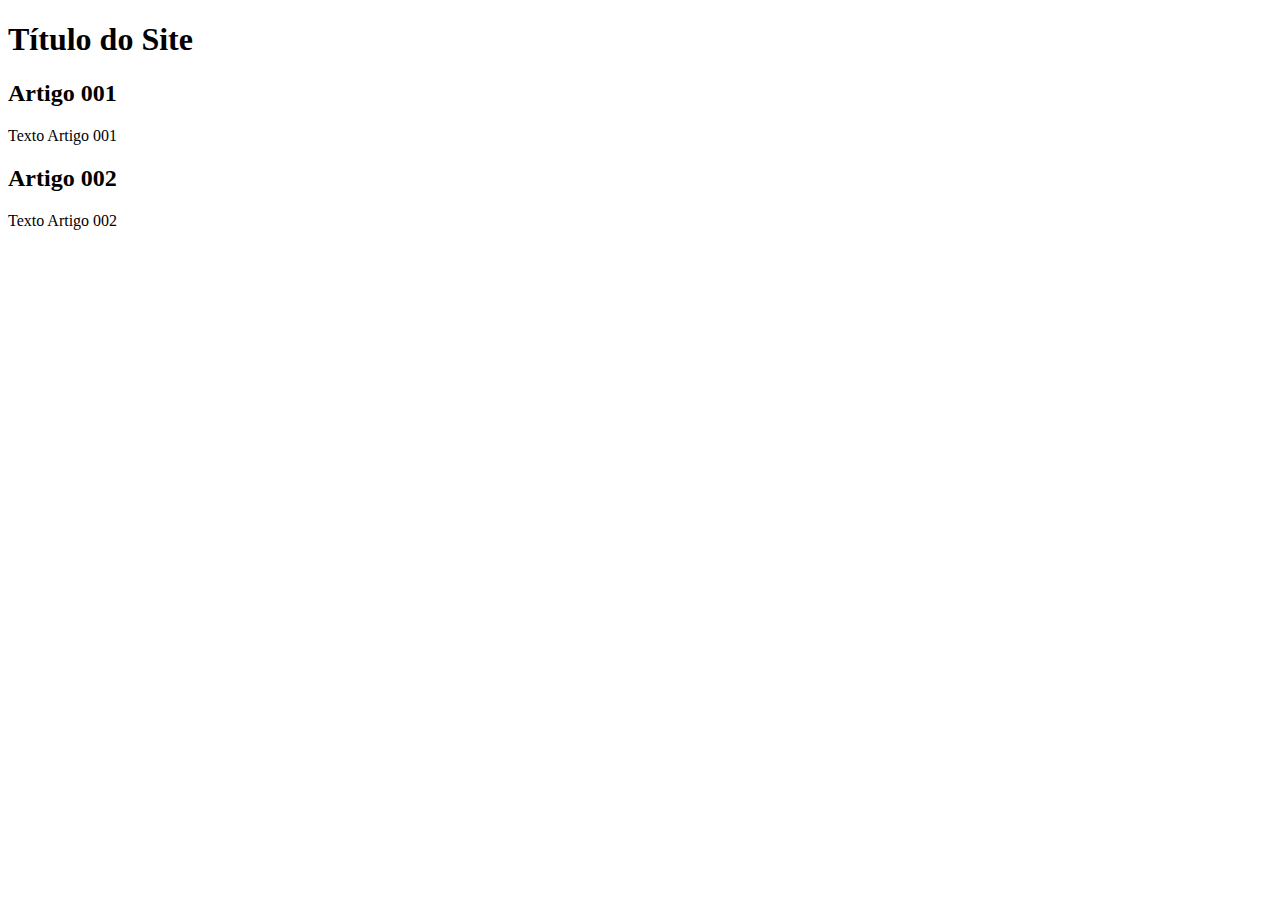
==== index.html @ 83314e9d "add index" ====
<!DOCTYPE html>
<html lang="pt-BR">
<head>
    <meta charset="UTF-8">
    <meta http-equiv="X-UA-Compatible" content="IE=edge">
    <meta name="viewport" content="width=device-width, initial-scale=1.0">
    <title>Título do Site</title>
</head>
<body>
    <main>
        <header>
            <h1>Título do Site</h1>
        </header>
        <article>
            <h2>Artigo 001</h2>
            <p>Texto Artigo 001</p>
        </article>
        <article>
            <h2>Artigo 002</h2>
            <p>Texto Artigo 002</p>
        </article>
    </main>
</body>
</html>
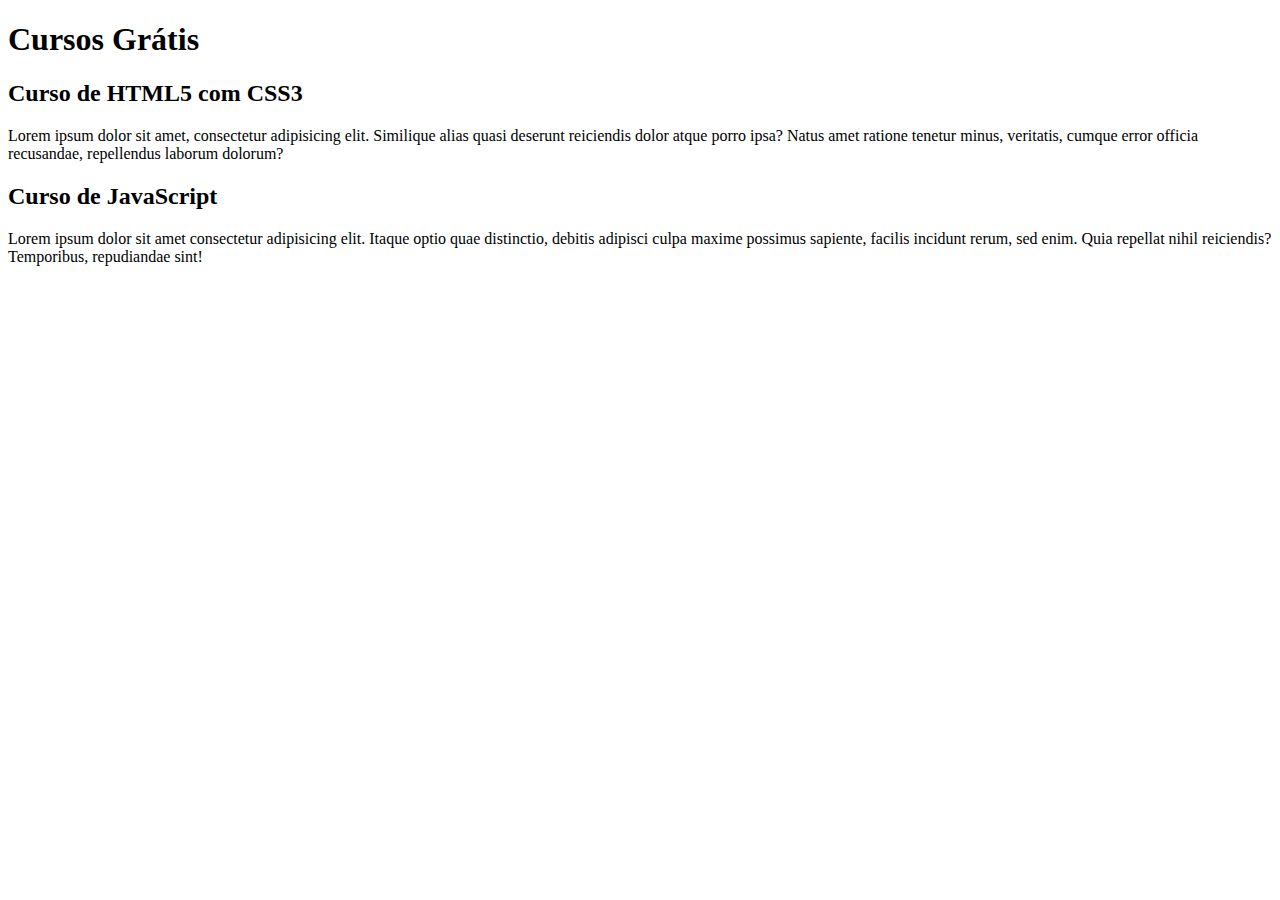
==== commit a49e1c77: "comecei a escrever conteudo" ====
--- a/index.html
+++ b/index.html
@@ -9,15 +9,15 @@
 <body>
     <main>
         <header>
-            <h1>Título do Site</h1>
+            <h1>Cursos Grátis</h1>
         </header>
         <article>
-            <h2>Artigo 001</h2>
-            <p>Texto Artigo 001</p>
+            <h2>Curso de HTML5 com CSS3</h2>
+            <p>Lorem ipsum dolor sit amet, consectetur adipisicing elit. Similique alias quasi deserunt reiciendis dolor atque porro ipsa? Natus amet ratione tenetur minus, veritatis, cumque error officia recusandae, repellendus laborum dolorum?</p>
         </article>
         <article>
-            <h2>Artigo 002</h2>
-            <p>Texto Artigo 002</p>
+            <h2>Curso de JavaScript</h2>
+            <p>Lorem ipsum dolor sit amet consectetur adipisicing elit. Itaque optio quae distinctio, debitis adipisci culpa maxime possimus sapiente, facilis incidunt rerum, sed enim. Quia repellat nihil reiciendis? Temporibus, repudiandae sint!</p>
         </article>
     </main>
 </body>
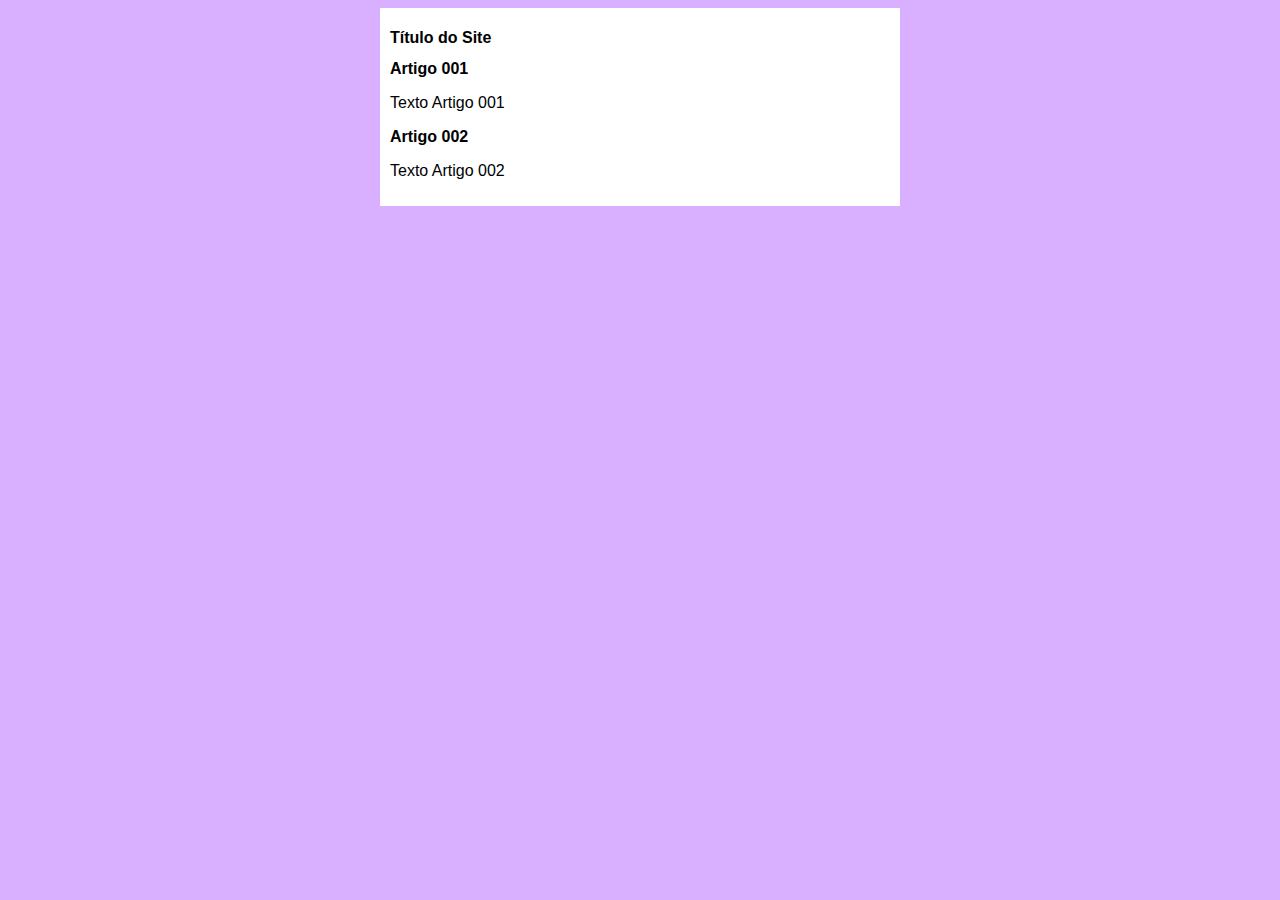
==== commit be56d859: "iniciei o design" ====
--- a/index.html
+++ b/index.html
@@ -5,19 +5,20 @@
     <meta http-equiv="X-UA-Compatible" content="IE=edge">
     <meta name="viewport" content="width=device-width, initial-scale=1.0">
     <title>Título do Site</title>
+    <link rel="stylesheet" href="estilos/style.css">
 </head>
 <body>
     <main>
         <header>
-            <h1>Cursos Grátis</h1>
+            <h1>Título do Site</h1>
         </header>
         <article>
-            <h2>Curso de HTML5 com CSS3</h2>
-            <p>Lorem ipsum dolor sit amet, consectetur adipisicing elit. Similique alias quasi deserunt reiciendis dolor atque porro ipsa? Natus amet ratione tenetur minus, veritatis, cumque error officia recusandae, repellendus laborum dolorum?</p>
+            <h2>Artigo 001</h2>
+            <p>Texto Artigo 001</p>
         </article>
         <article>
-            <h2>Curso de JavaScript</h2>
-            <p>Lorem ipsum dolor sit amet consectetur adipisicing elit. Itaque optio quae distinctio, debitis adipisci culpa maxime possimus sapiente, facilis incidunt rerum, sed enim. Quia repellat nihil reiciendis? Temporibus, repudiandae sint!</p>
+            <h2>Artigo 002</h2>
+            <p>Texto Artigo 002</p>
         </article>
     </main>
 </body>
--- a/estilos/style.css
+++ b/estilos/style.css
@@ -0,0 +1,16 @@
+* {
+    font-family: Arial, Helvetica, sans-serif;
+    font-size: 16px;
+}
+
+body {
+    background-color: rgb(217, 176, 255);
+}
+
+main {
+    background-color: white;
+    width: 500px;
+    margin: auto;
+    padding: 10px;
+    box-shadow: 3px 3px 5px rgba(0, 0, 0, rgba(0, 0, 0, 0.479));
+}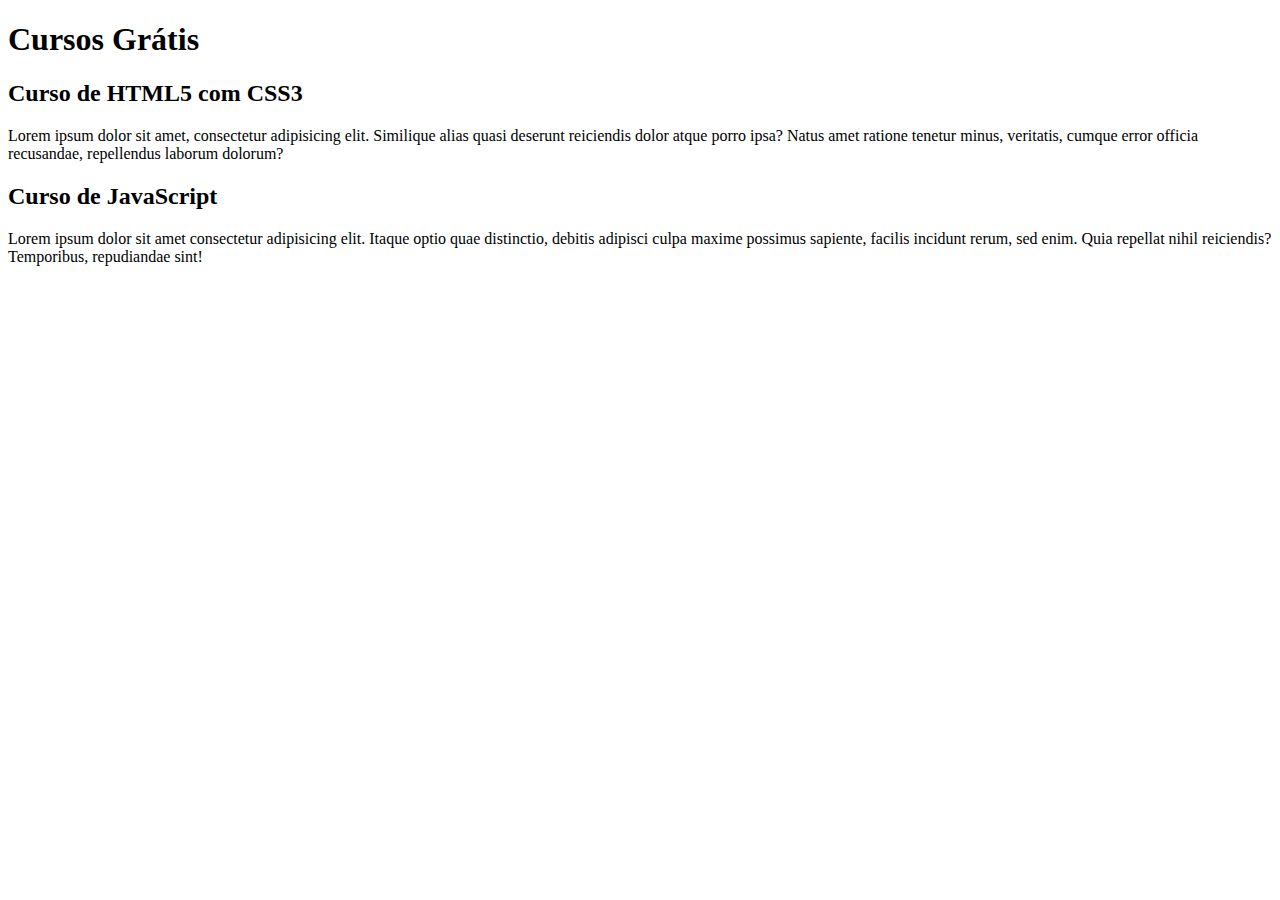
==== commit dbe65b6f: "Update index.html" ====
--- a/index.html
+++ b/index.html
@@ -4,21 +4,20 @@
     <meta charset="UTF-8">
     <meta http-equiv="X-UA-Compatible" content="IE=edge">
     <meta name="viewport" content="width=device-width, initial-scale=1.0">
-    <title>Título do Site</title>
-    <link rel="stylesheet" href="estilos/style.css">
+    <title>Site CursoeVideo</title>
 </head>
 <body>
     <main>
         <header>
-            <h1>Título do Site</h1>
+            <h1>Cursos Grátis</h1>
         </header>
         <article>
-            <h2>Artigo 001</h2>
-            <p>Texto Artigo 001</p>
+            <h2>Curso de HTML5 com CSS3</h2>
+            <p>Lorem ipsum dolor sit amet, consectetur adipisicing elit. Similique alias quasi deserunt reiciendis dolor atque porro ipsa? Natus amet ratione tenetur minus, veritatis, cumque error officia recusandae, repellendus laborum dolorum?</p>
         </article>
         <article>
-            <h2>Artigo 002</h2>
-            <p>Texto Artigo 002</p>
+            <h2>Curso de JavaScript</h2>
+            <p>Lorem ipsum dolor sit amet consectetur adipisicing elit. Itaque optio quae distinctio, debitis adipisci culpa maxime possimus sapiente, facilis incidunt rerum, sed enim. Quia repellat nihil reiciendis? Temporibus, repudiandae sint!</p>
         </article>
     </main>
 </body>
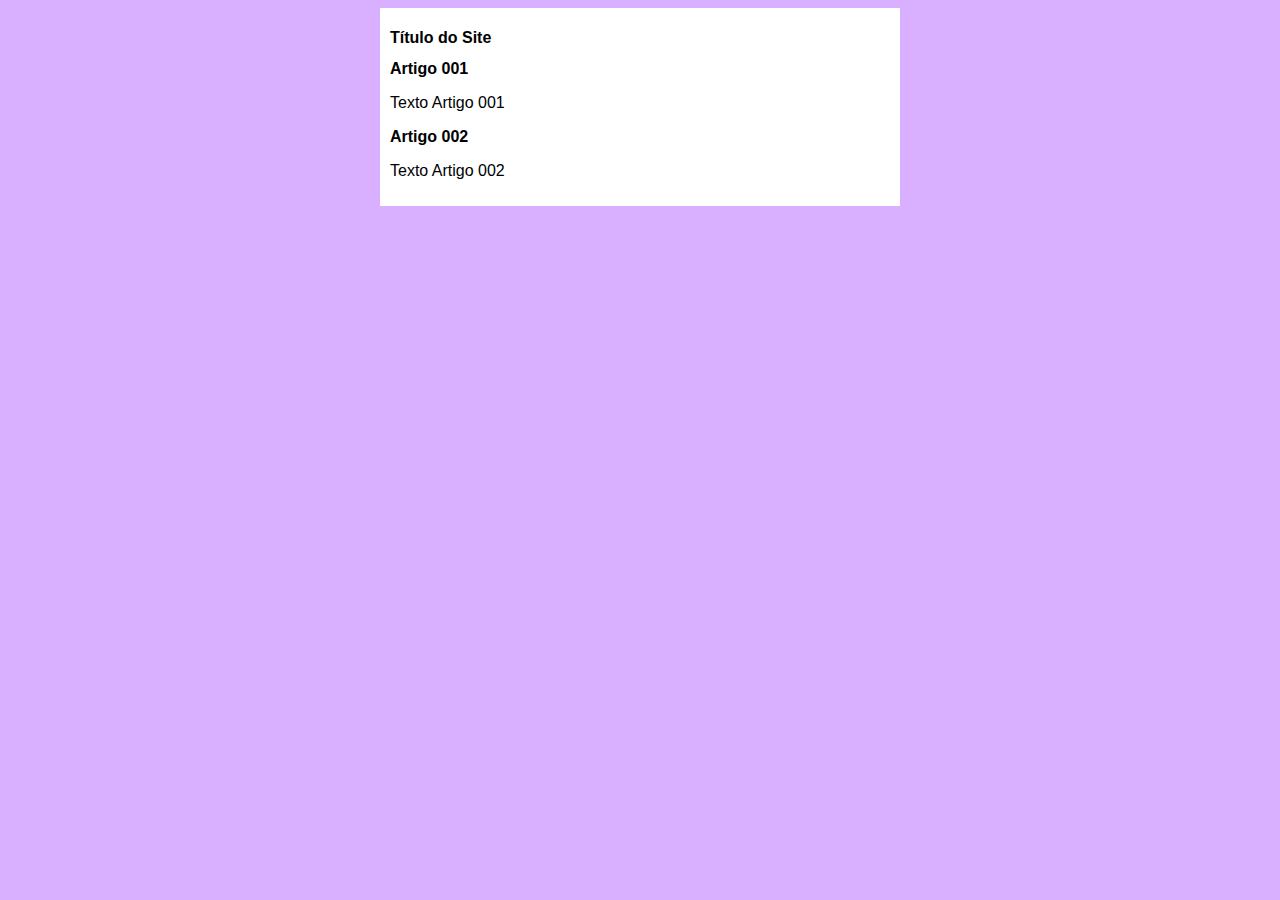
==== commit 920bd4e2: "Update index.html" ====
--- a/index.html
+++ b/index.html
@@ -4,20 +4,21 @@
     <meta charset="UTF-8">
     <meta http-equiv="X-UA-Compatible" content="IE=edge">
     <meta name="viewport" content="width=device-width, initial-scale=1.0">
-    <title>Site CursoeVideo</title>
+    <title>Curso em Vídeo</title>
+    <link rel="stylesheet" href="estilos/style.css">
 </head>
 <body>
     <main>
         <header>
-            <h1>Cursos Grátis</h1>
+            <h1>Título do Site</h1>
         </header>
         <article>
-            <h2>Curso de HTML5 com CSS3</h2>
-            <p>Lorem ipsum dolor sit amet, consectetur adipisicing elit. Similique alias quasi deserunt reiciendis dolor atque porro ipsa? Natus amet ratione tenetur minus, veritatis, cumque error officia recusandae, repellendus laborum dolorum?</p>
+            <h2>Artigo 001</h2>
+            <p>Texto Artigo 001</p>
         </article>
         <article>
-            <h2>Curso de JavaScript</h2>
-            <p>Lorem ipsum dolor sit amet consectetur adipisicing elit. Itaque optio quae distinctio, debitis adipisci culpa maxime possimus sapiente, facilis incidunt rerum, sed enim. Quia repellat nihil reiciendis? Temporibus, repudiandae sint!</p>
+            <h2>Artigo 002</h2>
+            <p>Texto Artigo 002</p>
         </article>
     </main>
 </body>
--- a/estilos/style.css
+++ b/estilos/style.css
@@ -0,0 +1,16 @@
+* {
+    font-family: Arial, Helvetica, sans-serif;
+    font-size: 16px;
+}
+
+body {
+    background-color: rgb(217, 176, 255);
+}
+
+main {
+    background-color: white;
+    width: 500px;
+    margin: auto;
+    padding: 10px;
+    box-shadow: 3px 3px 5px rgba(0, 0, 0, rgba(0, 0, 0, 0.479));
+}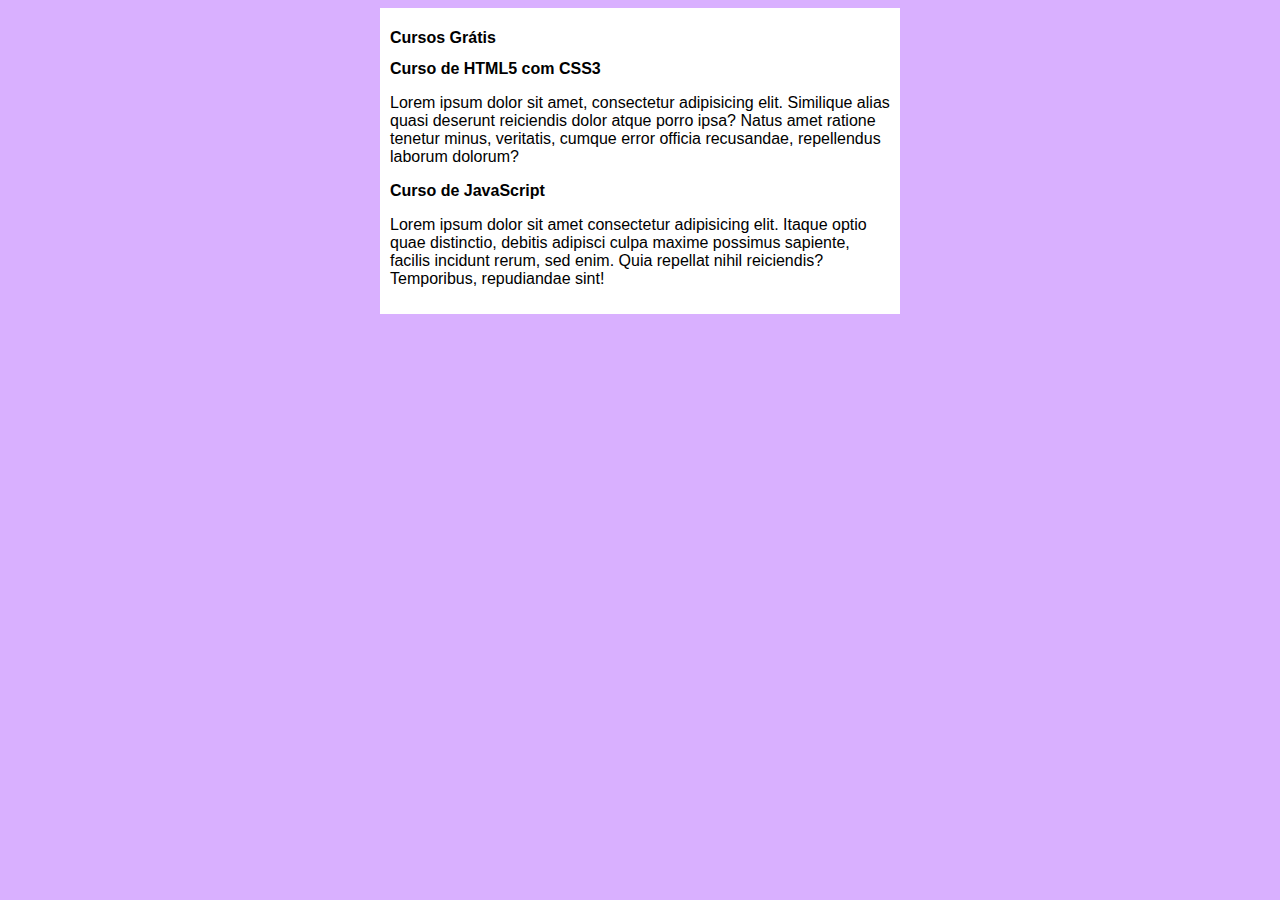
==== commit 5ed98d0d: "Merge branch 'design'" ====
--- a/index.html
+++ b/index.html
@@ -10,15 +10,15 @@
 <body>
     <main>
         <header>
-            <h1>Título do Site</h1>
+            <h1>Cursos Grátis</h1>
         </header>
         <article>
-            <h2>Artigo 001</h2>
-            <p>Texto Artigo 001</p>
+            <h2>Curso de HTML5 com CSS3</h2>
+            <p>Lorem ipsum dolor sit amet, consectetur adipisicing elit. Similique alias quasi deserunt reiciendis dolor atque porro ipsa? Natus amet ratione tenetur minus, veritatis, cumque error officia recusandae, repellendus laborum dolorum?</p>
         </article>
         <article>
-            <h2>Artigo 002</h2>
-            <p>Texto Artigo 002</p>
+            <h2>Curso de JavaScript</h2>
+            <p>Lorem ipsum dolor sit amet consectetur adipisicing elit. Itaque optio quae distinctio, debitis adipisci culpa maxime possimus sapiente, facilis incidunt rerum, sed enim. Quia repellat nihil reiciendis? Temporibus, repudiandae sint!</p>
         </article>
     </main>
 </body>
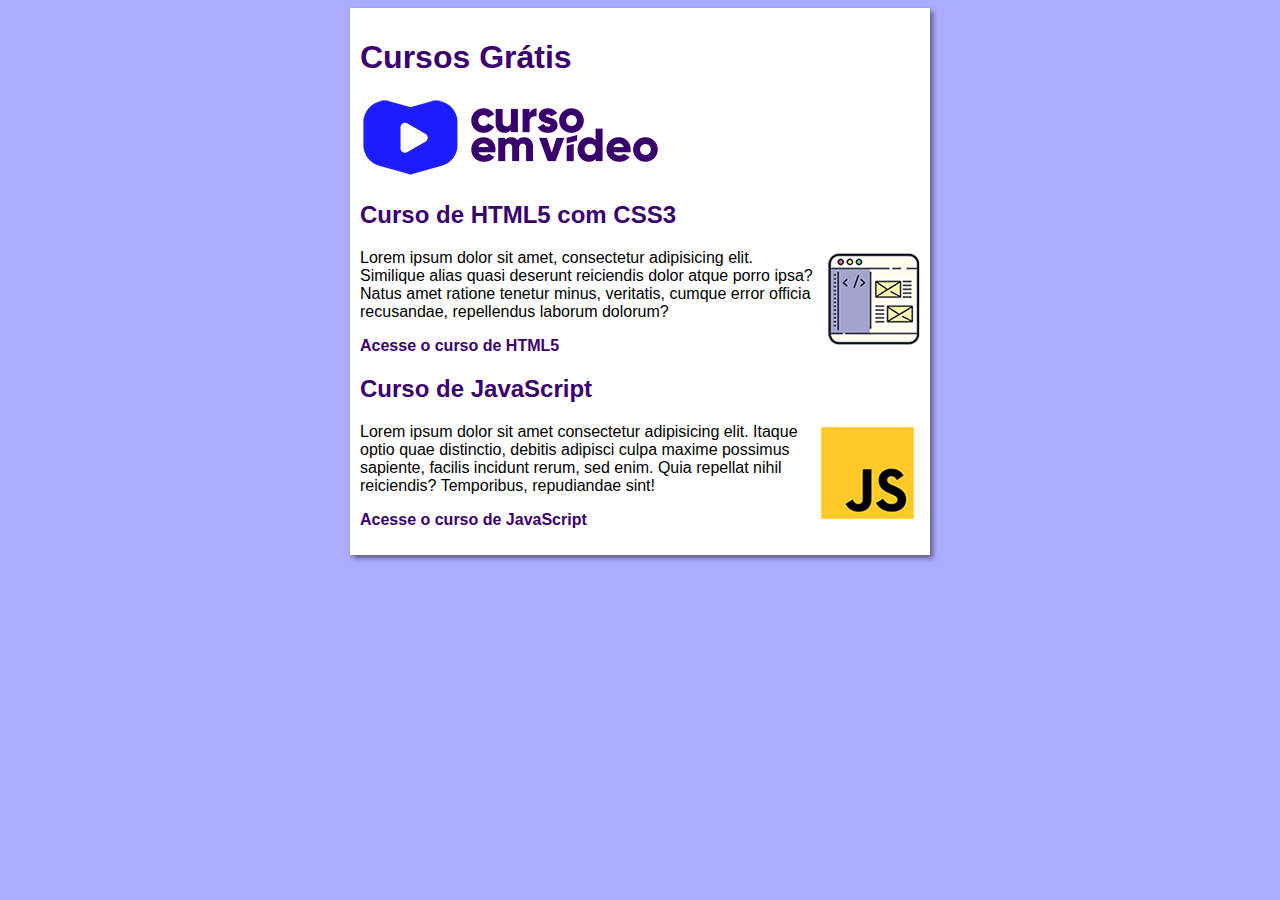
==== commit eb4caa84: "update" ====
--- a/index.html
+++ b/index.html
@@ -11,14 +11,19 @@
     <main>
         <header>
             <h1>Cursos Grátis</h1>
+            <img src="imagens/curso-em-video-cor.png" alt="Curso em Vídeo">
         </header>
         <article>
             <h2>Curso de HTML5 com CSS3</h2>
+            <img class="lado" src="imagens/curso-html-css.png" alt="Curso HTML">
             <p>Lorem ipsum dolor sit amet, consectetur adipisicing elit. Similique alias quasi deserunt reiciendis dolor atque porro ipsa? Natus amet ratione tenetur minus, veritatis, cumque error officia recusandae, repellendus laborum dolorum?</p>
+            <p><a href="curso-html.html">Acesse o curso de HTML5</a></p>
         </article>
         <article>
             <h2>Curso de JavaScript</h2>
+            <img class="lado" src="imagens/curso-javascript.png" alt="Curso JS">
             <p>Lorem ipsum dolor sit amet consectetur adipisicing elit. Itaque optio quae distinctio, debitis adipisci culpa maxime possimus sapiente, facilis incidunt rerum, sed enim. Quia repellat nihil reiciendis? Temporibus, repudiandae sint!</p>
+            <p><a href="curso-js.html">Acesse o curso de JavaScript</a></p>
         </article>
     </main>
 </body>
--- a/estilos/style.css
+++ b/estilos/style.css
@@ -4,13 +4,38 @@
 }
 
 body {
-    background-color: rgb(217, 176, 255);
+    background-color: #acacff;
 }
 
 main {
     background-color: white;
-    width: 500px;
+    width: 560px;
     margin: auto;
     padding: 10px;
-    box-shadow: 3px 3px 5px rgba(0, 0, 0, rgba(0, 0, 0, 0.479));
+    box-shadow: 3px 3px 5px rgba(0, 0, 0, 0.473);
+}
+
+h1 {
+    font-size: 2em;
+    color: rgb(58, 0, 112);
+}
+
+h2 {
+    font-size: 1.5em;
+    color: rgb(58, 0, 112);
+}
+
+img.lado {
+    float: right;
+}
+
+a {
+    text-decoration: none;
+    font-weight: bold;
+    color: rgb(58, 0, 112);
+}
+
+a:hover {
+    text-decoration: underline;
+    color: rgb(26, 26, 255);
 }